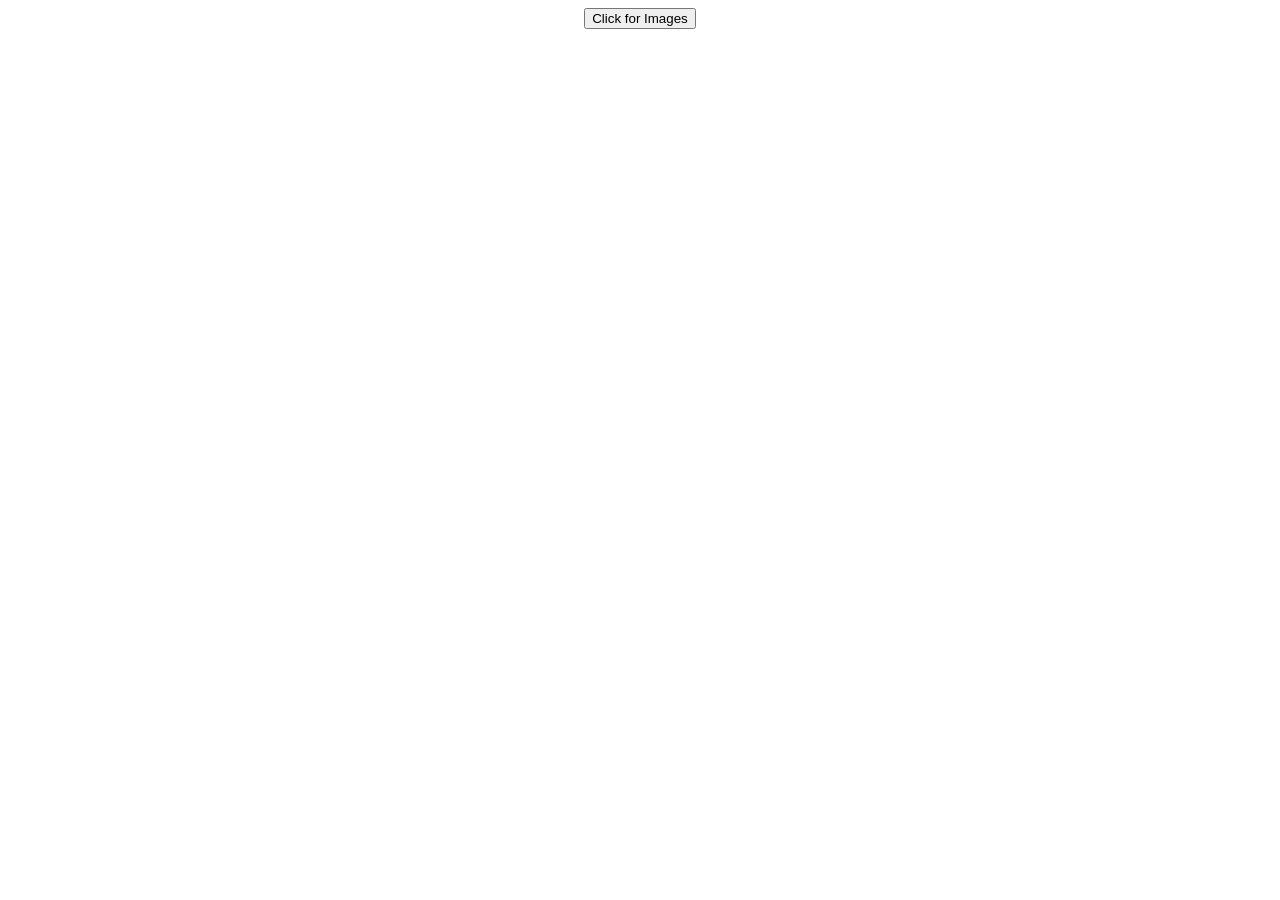
==== bulb-on-off-project/index.html @ a356b9f9 "adding many files" ====
<!DOCTYPE html>
<html lang="en">

<head>
    <meta charset="UTF-8">
    <meta http-equiv="X-UA-Compatible" content="IE=edge">
    <meta name="viewport" content="width=device-width, initial-scale=1.0">
    <title>Blub-On-Off Project</title>
</head>

<body>
    <center>
        <!-- <div>
        <img id="bulb" src="./bulb-off.gif" alt="bulb-off">
        <button id="bulbSwitch">Turn ON</button>
    </div> -->
<!-- 
    <img id="myImage" onclick="changeImage()" src="bulb-off.gif" width="100" height="180">

<p>Click the light bulb to turn on/off the light.</p> -->

<button>Click for Images</button>
<div id="root"></div>
    </center>
    <script src="./script.js"></script>
</body>

</html>
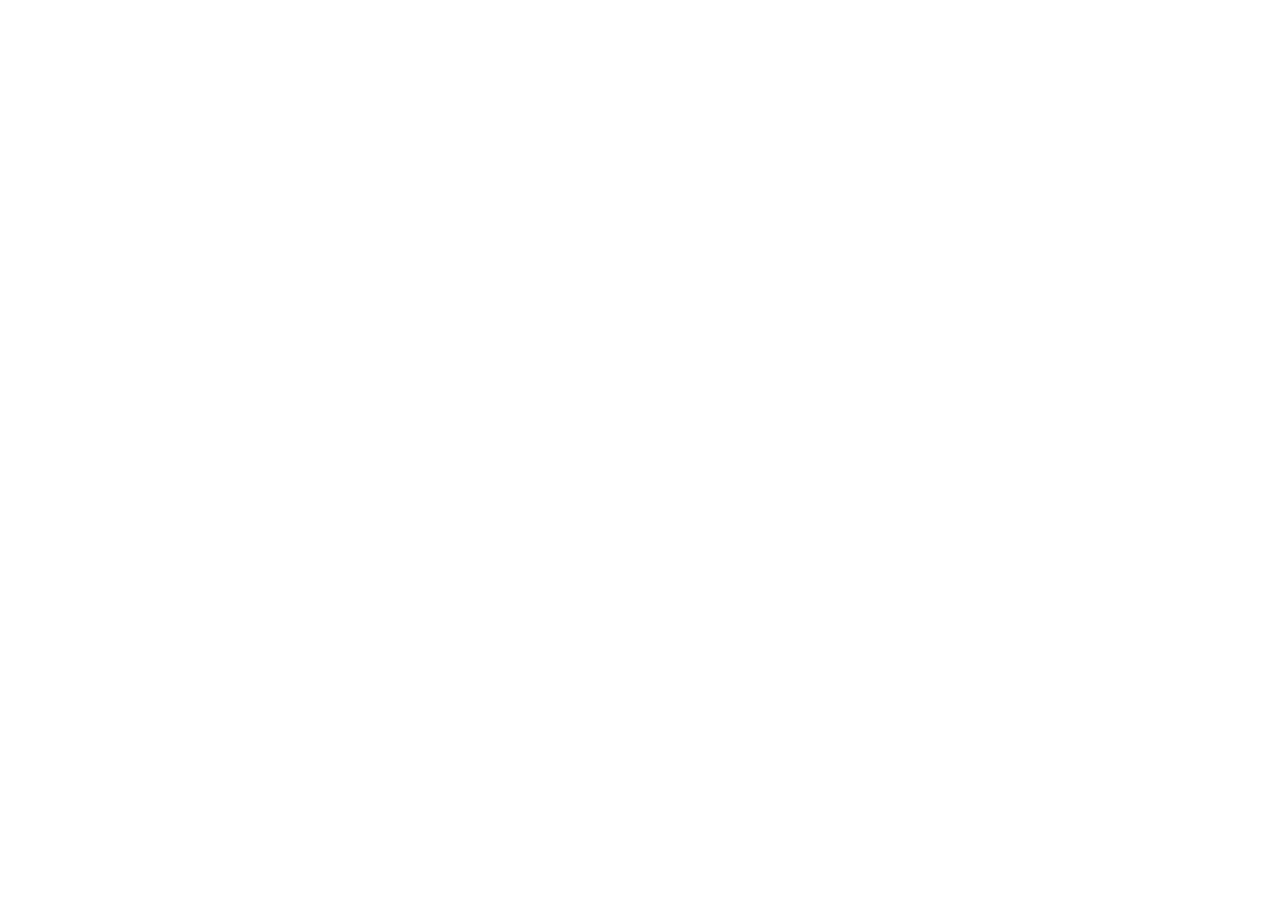
==== commit 767f4b6c: "adding es6 file" ====
--- a/bulb-on-off-project/index.html
+++ b/bulb-on-off-project/index.html
@@ -19,8 +19,10 @@
 
 <p>Click the light bulb to turn on/off the light.</p> -->
 
-<button>Click for Images</button>
-<div id="root"></div>
+<!-- <button>Click for Images</button>
+<div id="root"></div> -->
+
+
     </center>
     <script src="./script.js"></script>
 </body>
